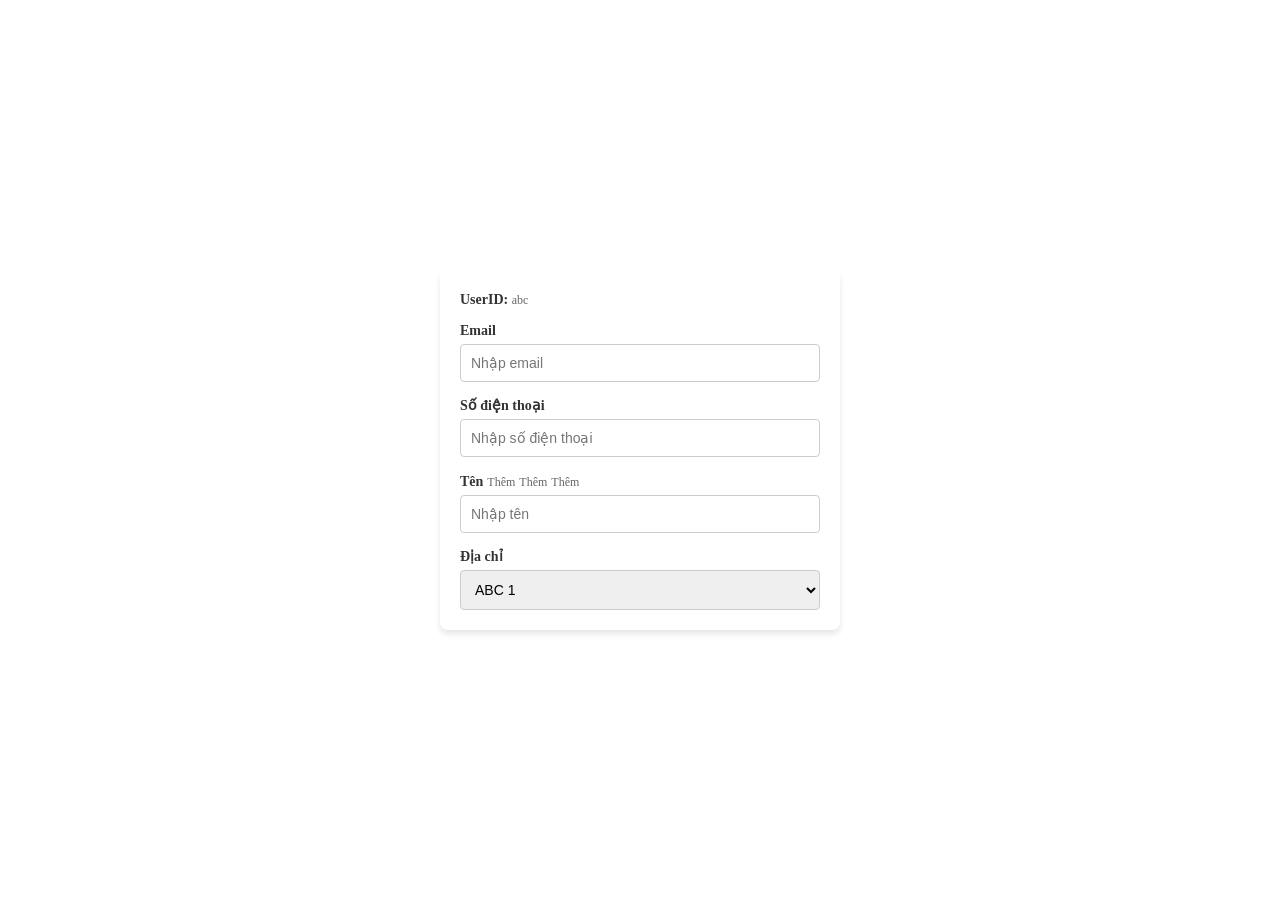
==== abc.html @ 669cc4f7 "huy3h26" ====
<!DOCTYPE html>
<html lang="en">
  <head>
    <meta charset="UTF-8" />
    <meta name="viewport" content="width=device-width, initial-scale=1.0" />
    <link rel="stylesheet" href="style.css" />
    <title>Document</title>
  </head>
  <body>
    <div class="block-container">
      <!-- UserID -->
      <div class="form-group-userID">
        <label for="userID">UserID: </label>
        <span>abc</span>
      </div>
      <!-- Email -->
      <div class="form-group">
        <label for="email">Email</label>
        <input
          type="email"
          id="email"
          name="email"
          placeholder="Nhập email"
          value=""
        />
      </div>
      <!-- Số điện thoại -->
      <div class="form-group">
        <label for="sdt">Số điện thoại</label>
        <input
          type="text"
          id="sdt"
          name="sdt"
          placeholder="Nhập số điện thoại"
          value=""
        />
      </div>
      <!-- Tên -->
      <div class="form-group">
        <div>
          <label for="name">Tên</label>
          <span>Thêm</span>
          <span>Thêm</span>
          <span>Thêm</span>
        </div>
        <input
          type="text"
          id="name"
          name="name"
          placeholder="Nhập tên"
          value=""
        />
      </div>
      <!-- Địa chỉ -->
      <div class="form-group">
        <label for="diachi">Địa chỉ</label>
        <select id="diachi" name="diachi">
          <option value="1">ABC 1</option>
          <option value="2">ABC 2</option>
          <option value="3">TPHCM</option>
        </select>
      </div>
    </div>
  </body>
</html>
---- style.css ----
* {
  box-sizing: border-box;
  margin: 0;
  padding: 0;
}

.block-container {
  position: absolute;
  top: 50%;
  left: 50%;
  transform: translate(-50%, -50%);
  background-color: #ffffff;
  padding: 20px;
  border-radius: 8px;
  box-shadow: 0 4px 6px rgba(0, 0, 0, 0.1);
  width: 400px;
  display: flex;
  flex-direction: column;
  gap: 15px;
}
.form-group {
  display: flex;
  flex-direction: column;
  gap: 5px;
}

label {
  font-size: 14px;
  font-weight: bold;
  color: #333333;
}

input,
select {
  padding: 10px;
  font-size: 14px;
  border: 1px solid #cccccc;
  border-radius: 4px;
  outline: none;
  transition: border-color 0.2s;
}

input:focus,
select:focus {
  border-color: #4a90e2;
}

span {
  font-size: 12px;
  color: #666666;
}
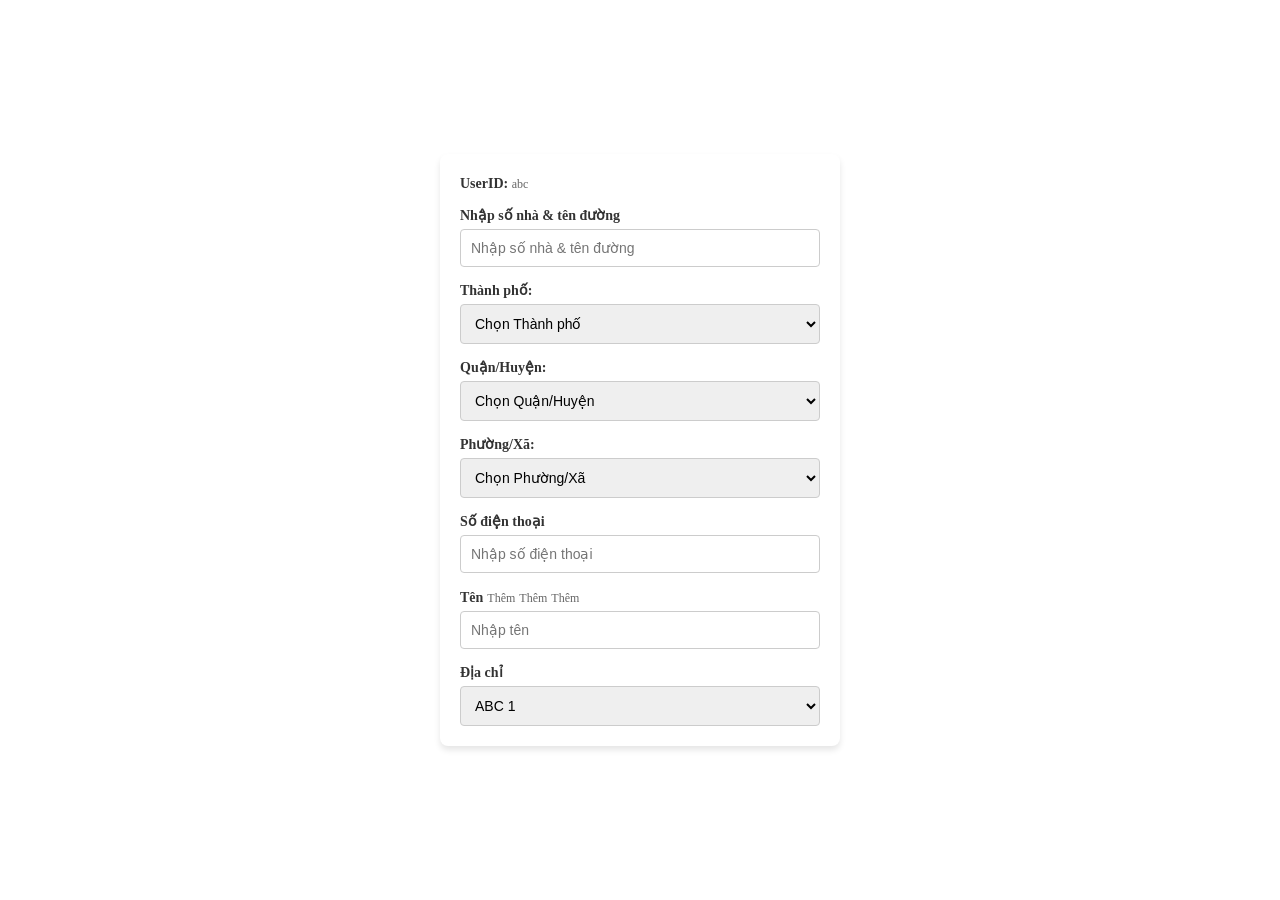
==== commit 2823b420: "huy4h55" ====
--- a/abc.html
+++ b/abc.html
@@ -15,14 +15,30 @@
       </div>
       <!-- Email -->
       <div class="form-group">
-        <label for="email">Email</label>
+        <label for="email">Nhập số nhà & tên đường</label>
         <input
-          type="email"
-          id="email"
-          name="email"
-          placeholder="Nhập email"
-          value=""
+          type="text"
+          id="numberaddress"
+          placeholder="Nhập số nhà & tên đường"
         />
+      </div>
+      <div class="form-group">
+        <label for="city">Thành phố:</label>
+        <select id="city" onchange="populateDistricts()">
+          <option value="">Chọn Thành phố</option>
+        </select>
+      </div>
+      <div class="form-group">
+        <label for="district">Quận/Huyện:</label>
+        <select id="district" onchange="populateWards()">
+          <option value="">Chọn Quận/Huyện</option>
+        </select>
+      </div>
+      <div class="form-group">
+        <label for="ward">Phường/Xã:</label>
+        <select id="ward">
+          <option value="">Chọn Phường/Xã</option>
+        </select>
       </div>
       <!-- Số điện thoại -->
       <div class="form-group">
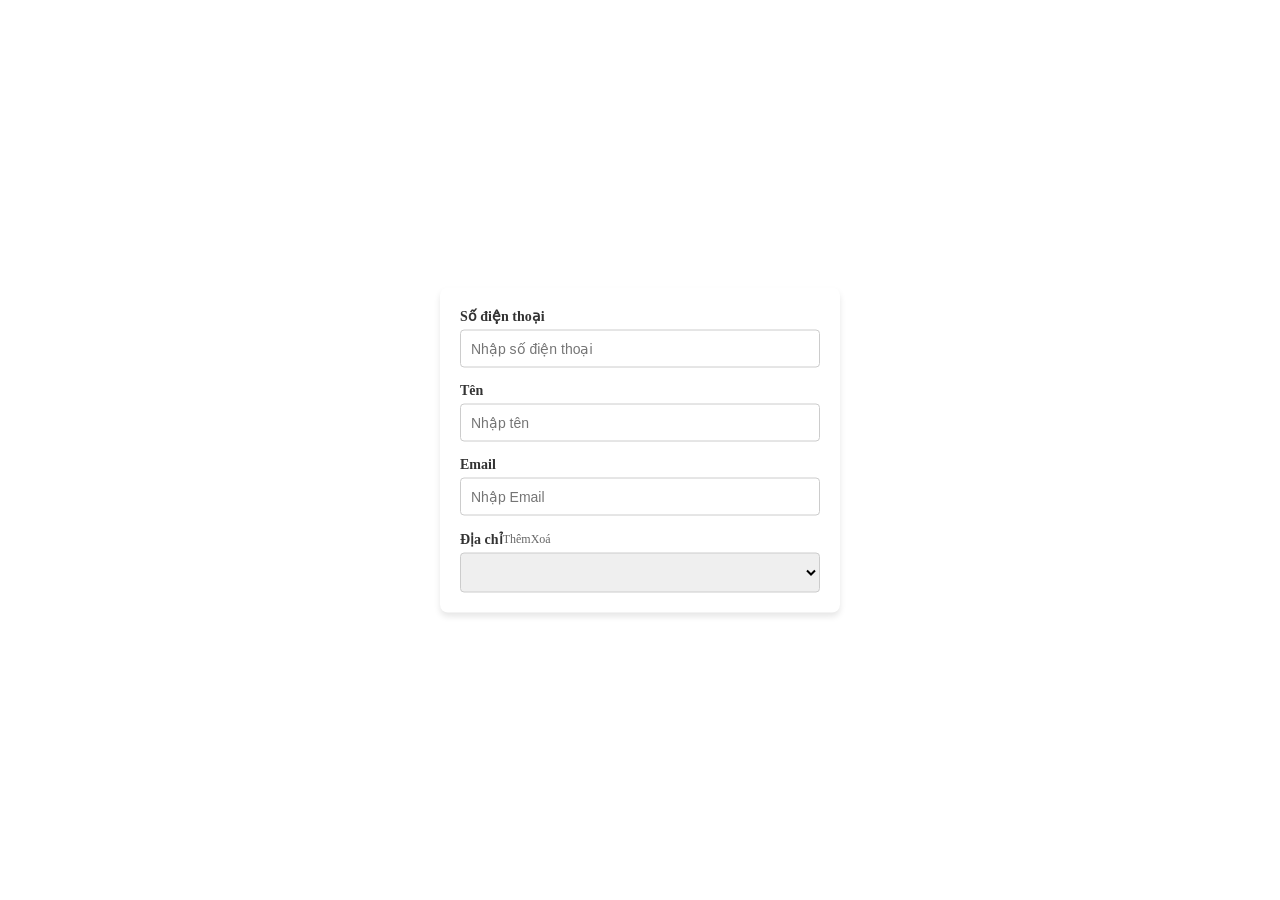
==== commit 44fbb5f8: "8h51" ====
--- a/abc.html
+++ b/abc.html
@@ -9,37 +9,6 @@
   <body>
     <div class="block-container">
       <!-- UserID -->
-      <div class="form-group-userID">
-        <label for="userID">UserID: </label>
-        <span>abc</span>
-      </div>
-      <!-- Email -->
-      <div class="form-group">
-        <label for="email">Nhập số nhà & tên đường</label>
-        <input
-          type="text"
-          id="numberaddress"
-          placeholder="Nhập số nhà & tên đường"
-        />
-      </div>
-      <div class="form-group">
-        <label for="city">Thành phố:</label>
-        <select id="city" onchange="populateDistricts()">
-          <option value="">Chọn Thành phố</option>
-        </select>
-      </div>
-      <div class="form-group">
-        <label for="district">Quận/Huyện:</label>
-        <select id="district" onchange="populateWards()">
-          <option value="">Chọn Quận/Huyện</option>
-        </select>
-      </div>
-      <div class="form-group">
-        <label for="ward">Phường/Xã:</label>
-        <select id="ward">
-          <option value="">Chọn Phường/Xã</option>
-        </select>
-      </div>
       <!-- Số điện thoại -->
       <div class="form-group">
         <label for="sdt">Số điện thoại</label>
@@ -53,12 +22,7 @@
       </div>
       <!-- Tên -->
       <div class="form-group">
-        <div>
-          <label for="name">Tên</label>
-          <span>Thêm</span>
-          <span>Thêm</span>
-          <span>Thêm</span>
-        </div>
+        <label for="name">Tên</label>
         <input
           type="text"
           id="name"
@@ -67,14 +31,23 @@
           value=""
         />
       </div>
-      <!-- Địa chỉ -->
       <div class="form-group">
-        <label for="diachi">Địa chỉ</label>
-        <select id="diachi" name="diachi">
-          <option value="1">ABC 1</option>
-          <option value="2">ABC 2</option>
-          <option value="3">TPHCM</option>
-        </select>
+        <label for="email">Email</label>
+        <input
+          type="text"
+          id="name"
+          name="email"
+          placeholder="Nhập Email"
+          value=""
+        />
+      </div>
+      <div class="form-group">
+        <div style="display: flex; align-items: center">
+          <label for="name">Địa chỉ</label>
+          <span class="spanaddress add_address">Thêm</span>
+          <span class="spanaddress remove_address">Xoá</span>
+        </div>
+        <select id="diachi" name="diachi"></select>
       </div>
     </div>
   </body>
